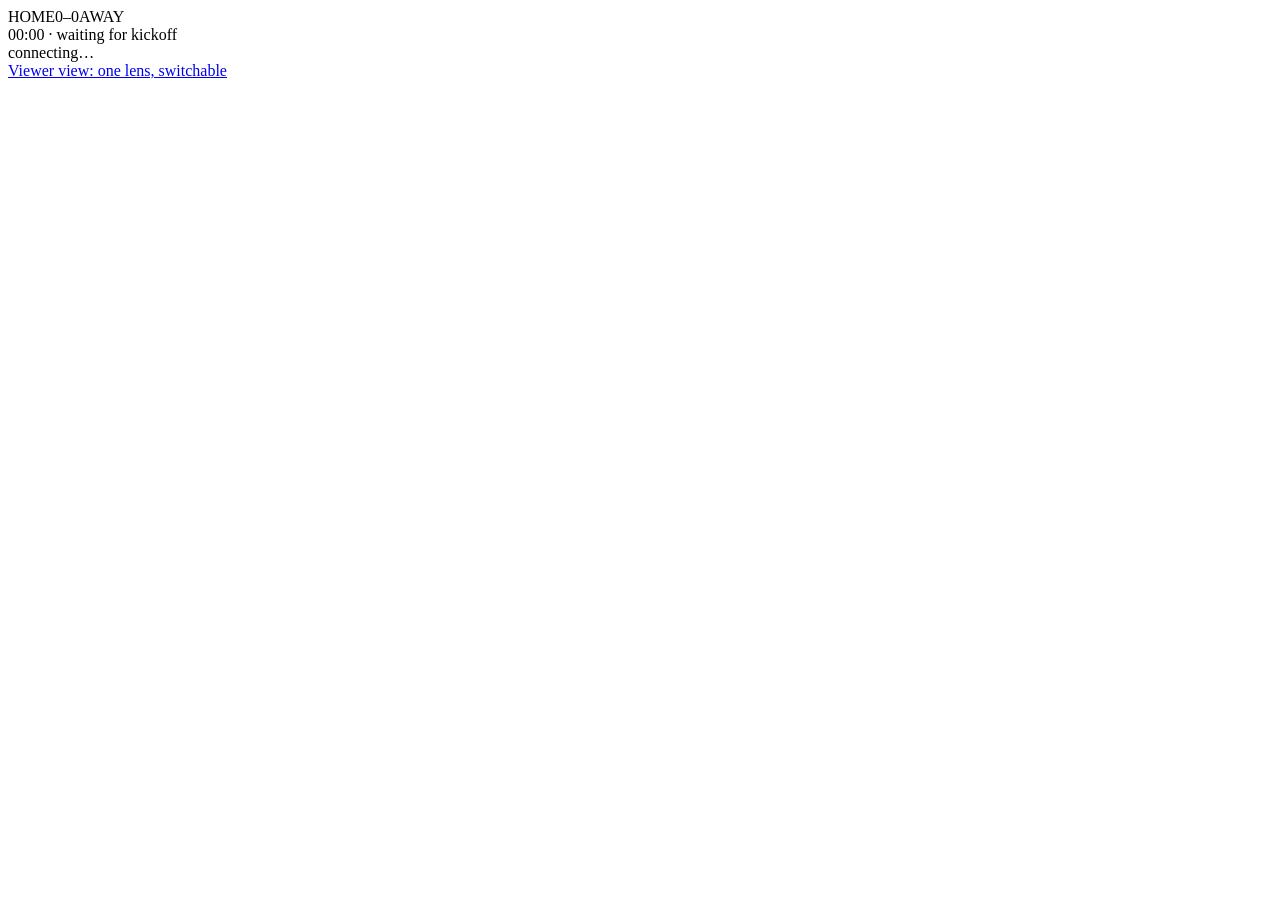
==== web/index.html @ f17e9fd9 "L5: viewer page with a lens picker, switch is one POST, open stream releases only the current lens" ====
<!doctype html>
<html lang="en">
<head>
  <meta charset="utf-8">
  <meta name="viewport" content="width=device-width, initial-scale=1">
  <title>MatchLens</title>
  <link rel="stylesheet" href="/static/style.css">
</head>
<body>
  <header>
    <div class="score">
      <span id="home-name">HOME</span><span class="goals" id="home-goals">0</span>–<span class="goals" id="away-goals">0</span><span id="away-name">AWAY</span>
    </div>
    <div class="clock"><span id="clock">00:00</span> · <span id="period">waiting for kickoff</span></div>
    <div class="status" id="status">connecting…</div>
    <div class="views"><a href="/watch">Viewer view: one lens, switchable</a></div>
  </header>
  <main class="panels" id="panels"></main>

  <template id="panel-template">
    <section class="panel">
      <div class="panel-head"><h2></h2><span class="count"></span></div>
      <p class="audience"></p>
      <div class="quiet" role="status"></div>
      <ol class="cards" aria-live="polite"></ol>
    </section>
  </template>
  <script src="/static/panel.js"></script>
  <script src="/static/app.js"></script>
</body>
</html>
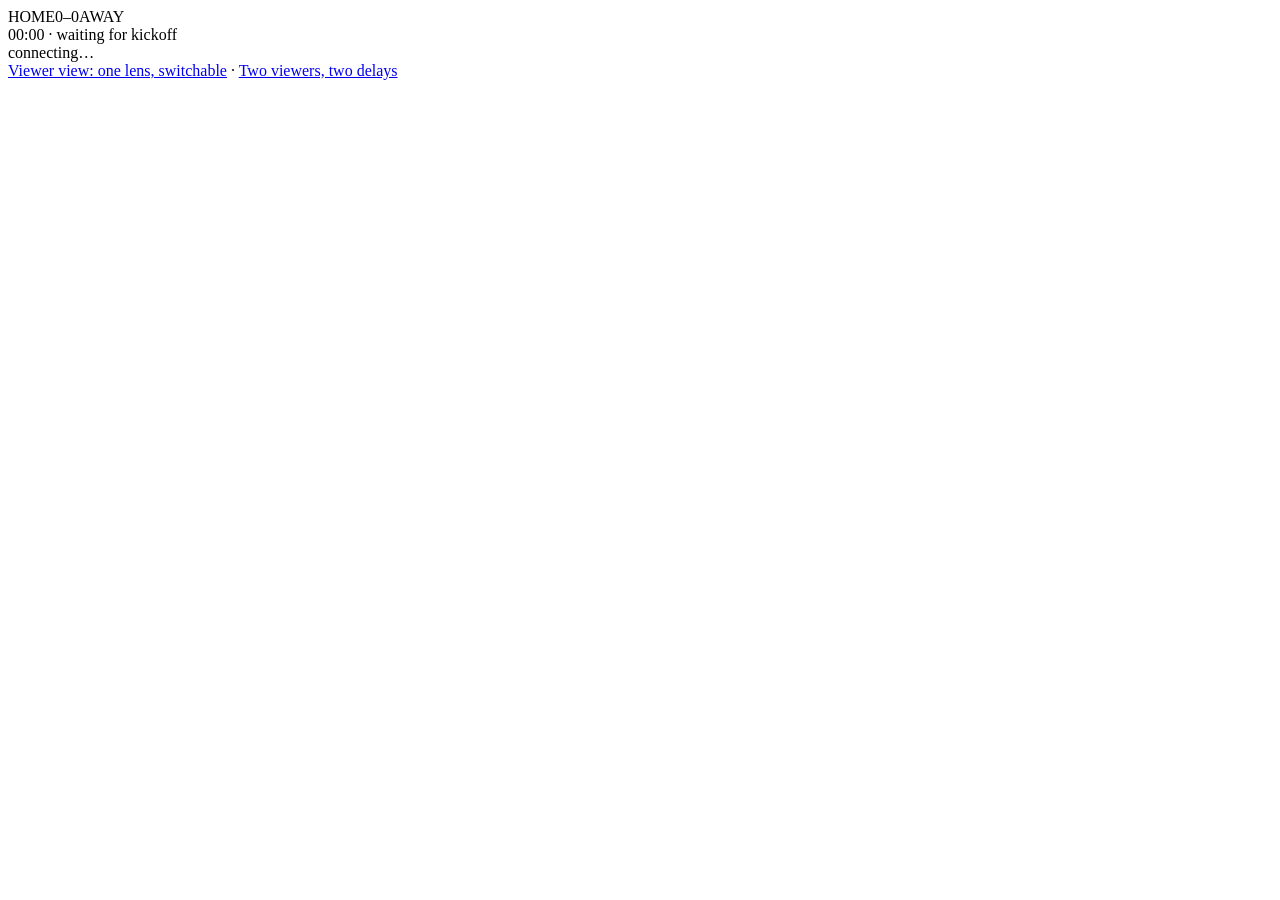
==== commit d4fefdc8: "D2: two viewers on 5 s and 45 s offsets proven against seed 1, and a delay view showing them side by" ====
--- a/web/index.html
+++ b/web/index.html
@@ -13,7 +13,7 @@
     </div>
     <div class="clock"><span id="clock">00:00</span> · <span id="period">waiting for kickoff</span></div>
     <div class="status" id="status">connecting…</div>
-    <div class="views"><a href="/watch">Viewer view: one lens, switchable</a></div>
+    <div class="views"><a href="/watch">Viewer view: one lens, switchable</a> · <a href="/delay">Two viewers, two delays</a></div>
   </header>
   <main class="panels" id="panels"></main>
 
